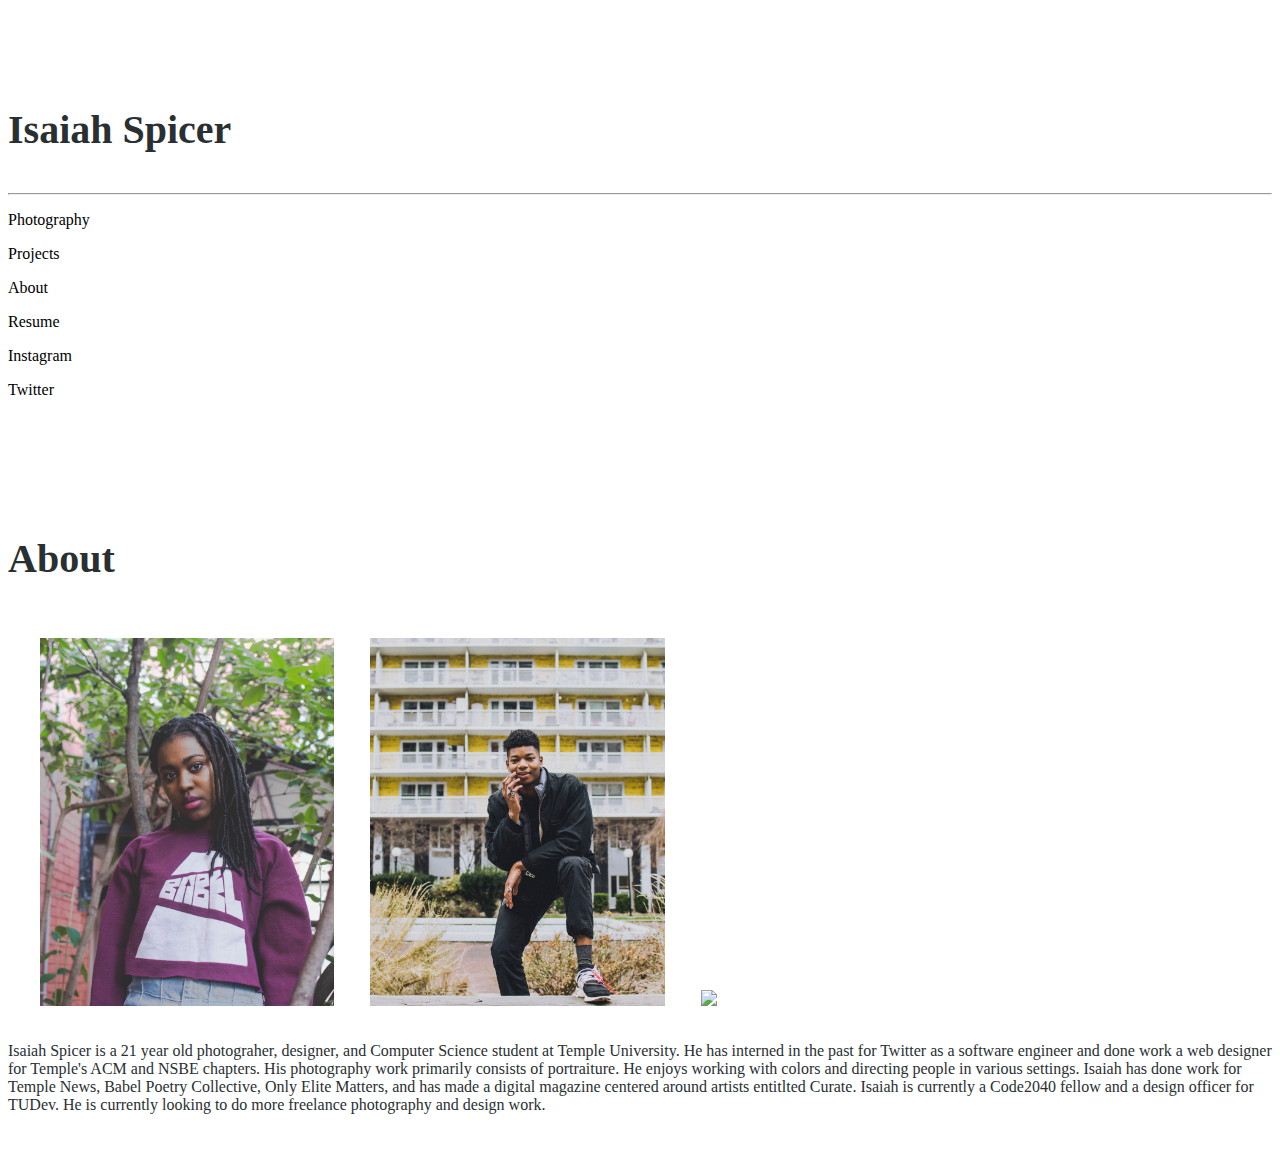
==== about.html @ 0fc1b3ce "Major overhaul, changed everything, will fix scroll design on portfolio page" ====
<!doctype html>
<html lang="en">
	<head>
		<title>Isaiah / Projects</title>
		<meta charset="utf-8">
		<meta name="viewport" content="width=device-width, initial-scale=1">
		<meta name="viewport" content="width=device-width, initial-scale=1">
		<link rel="stylesheet" href="https://maxcdn.bootstrapcdn.com/bootstrap/4.0.0-alpha.6/css/bootstrap.min.css" integrity="sha384-rwoIResjU2yc3z8GV/NPeZWAv56rSmLldC3R/AZzGRnGxQQKnKkoFVhFQhNUwEyJ" crossorigin="anonymous">
		<link rel="stylesheet" href="css/style.css">
		<link rel="stylesheet" href="css/fontawesome.min.css">
	</head>

	<body ng-app="app">
		<div class="row">
			<div class="col-md-10 offset-md-1">
				<div class="row">
					<section class="sidebar col-md-2">
						<h3>Isaiah Spicer</h3>
						<hr>
						<p><a href="photography.html">Photography</a></p>
						<p><a href="projects.html">Projects</a></p>
						<p><a href="about.html">About</a></p>
						<p><a href="Resume.pdf" target="_blank">Resume</a></p>
						<p><a href="https://www.instagram.com/iospicer/" target="_blank">Instagram</a></p>
						<p><a href="https://twitter.com/" target="_blank">Twitter</a></p>
					</section>
					<section id="about" class="col-md-10 text-center">
						<h3>About</h3>
						<img src="images/Portfolio/Christina.jpg">
						<img src="images/Portfolio/Sehmon3.jpg">
						<img src="images/Portfolio/Stacy 1.jpg">
						<p>Isaiah Spicer is a 21 year old photograher, designer, and Computer Science student at Temple University. He has interned in the past for Twitter as a software engineer and done work a web designer for Temple's ACM and NSBE chapters. His photography work primarily consists of portraiture. He enjoys working with colors and directing people in various settings. Isaiah has done work for Temple News, Babel Poetry Collective, Only Elite Matters, and has made a digital magazine centered around artists entitlted Curate. Isaiah is currently a Code2040 fellow and a design officer for TUDev. He is currently looking to do more freelance photography and design work.</p>
					</section>
					<br>
				</div>
			</div>
		</div>
		<script src="https://code.jquery.com/jquery-3.2.1.slim.min.js" integrity="sha384-KJ3o2DKtIkvYIK3UENzmM7KCkRr/rE9/Qpg6aAZGJwFDMVNA/GpGFF93hXpG5KkN" crossorigin="anonymous"></script>
		<script src="https://cdnjs.cloudflare.com/ajax/libs/popper.js/1.12.9/umd/popper.min.js" integrity="sha384-ApNbgh9B+Y1QKtv3Rn7W3mgPxhU9K/ScQsAP7hUibX39j7fakFPskvXusvfa0b4Q" crossorigin="anonymous"></script>
		<script src="https://maxcdn.bootstrapcdn.com/bootstrap/4.0.0/js/bootstrap.min.js" integrity="sha384-JZR6Spejh4U02d8jOt6vLEHfe/JQGiRRSQQxSfFWpi1MquVdAyjUar5+76PVCmYl" crossorigin="anonymous"></script>
		<script src="http://code.jquery.com/jquery-latest.min.js"></script>
  		<script src="js/jquery.slides.min.js"></script>
	  	<script>
		    $(function(){
		      $("#slides").slidesjs({
		        width: 500,
		        height: 625,
		        pagination: false
		      });
		    });
	  	</script>
	</body>
</html>
---- css/style.css ----
*, *::after, *::before {
  -webkit-box-sizing: border-box;
  -moz-box-sizing: border-box;
  box-sizing: border-box;
}

html * {
  -webkit-font-smoothing: antialiased;
  -moz-osx-font-smoothing: grayscale;
  font-family: Copperplate, Copperplate Gothic Light, Garamond;
}

body {
  color: #2A2F32;
  padding-top: 10px;
}

h1 {
  margin-top: 10%;
  font-size: 3em;
}

h2 {
  font-size: 1.5em;
  display: inline-block;
  padding-right: 1.5em;
}

#frontpage > img {
  height: 28em;
  padding-top: 1em;
  padding-left: 2em;
  padding-bottom: 1em;
  width: auto;
}

#projects > img {
  height: 25em;
  padding-top: 1em;
  padding-left: 2em;
  padding-bottom: 1em;
  width: auto;
}

#about > img {
  height: 25em;
  padding-top: 1em;
  padding-left: 2em;
  padding-bottom: 1em;
  width: auto;
}

#about > p, #projects-text > p {
  font-family: Baskerville;
}

#slides {
  padding-top: 2em;
}

img {
  height: 100%;
  width: auto;
}

a {
  text-decoration: none;
  color: #000;
}

a:hover { 
  color: #000; 
}

a.btn {
  color:#fff;
  margin-bottom: 10px;
}

#about {
  padding-top: 5em;
}

#projects, #projects-text {
  padding-top: 5em;
}

h3 {
  font-size: 2.5em;
}

p {
  font-size: 1em;
}

.sidebar {
  padding-top: 3em;
}

.astext {
    background:none;
    border:none;
    margin:0;
    padding:0;
    display: inline-block;
    font-family: Baskerville;
}
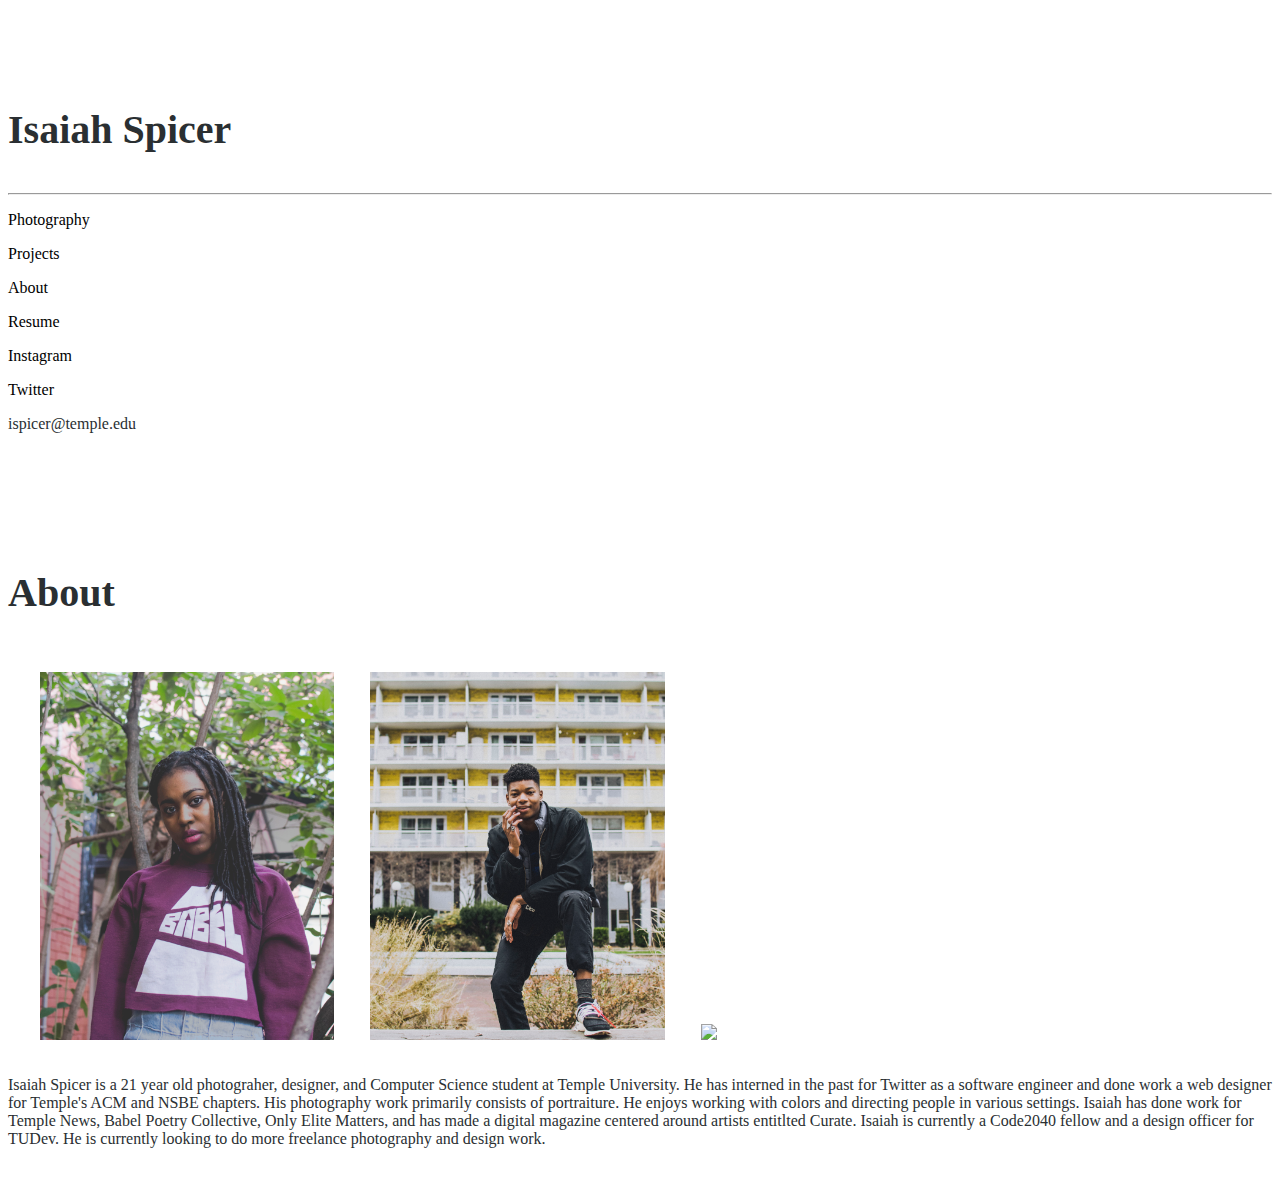
==== commit 1b10b018: "Forgot to add email" ====
--- a/about.html
+++ b/about.html
@@ -23,6 +23,7 @@
 						<p><a href="Resume.pdf" target="_blank">Resume</a></p>
 						<p><a href="https://www.instagram.com/iospicer/" target="_blank">Instagram</a></p>
 						<p><a href="https://twitter.com/" target="_blank">Twitter</a></p>
+						<p>ispicer@temple.edu</p>
 					</section>
 					<section id="about" class="col-md-10 text-center">
 						<h3>About</h3>
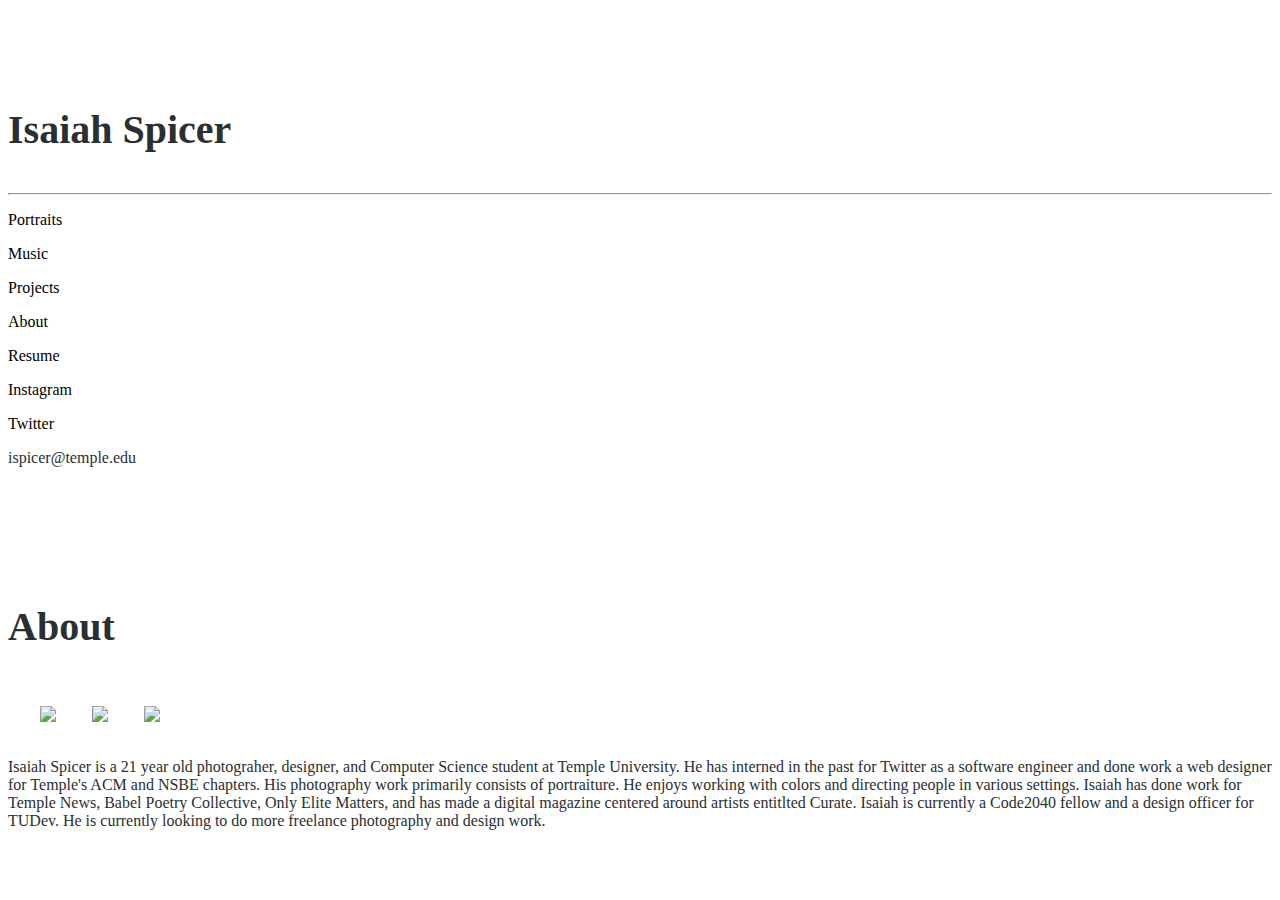
==== commit f8926312: "Updating portfolio" ====
--- a/about.html
+++ b/about.html
@@ -17,7 +17,8 @@
 					<section class="sidebar col-md-2">
 						<h3>Isaiah Spicer</h3>
 						<hr>
-						<p><a href="photography.html">Photography</a></p>
+						<p><a href="portraits.html">Portraits</a></p>
+						<p><a href="music.html">Music</a></p>
 						<p><a href="projects.html">Projects</a></p>
 						<p><a href="about.html">About</a></p>
 						<p><a href="Resume.pdf" target="_blank">Resume</a></p>
